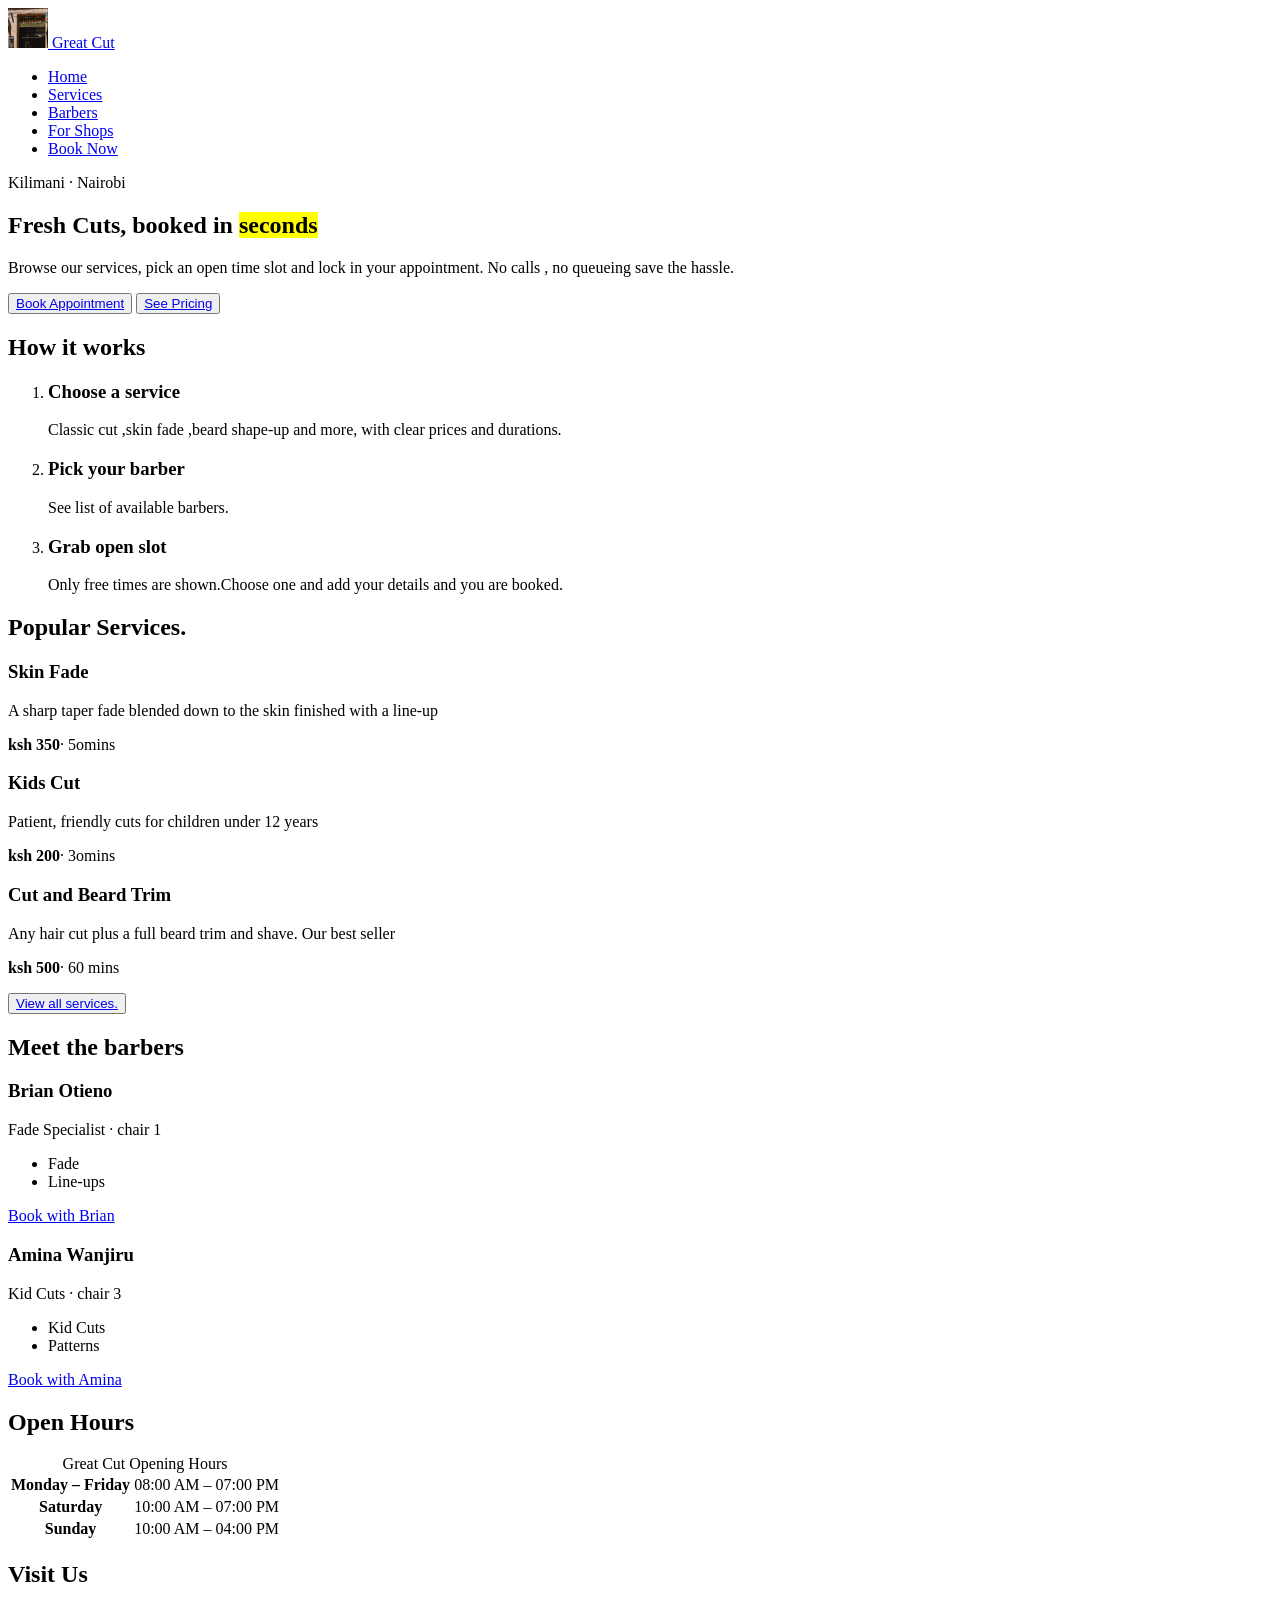
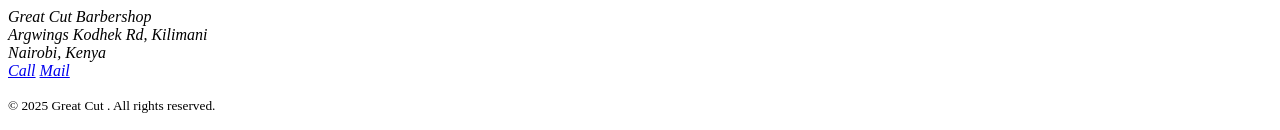
==== semantics.html @ f4845595 "Add semantic structure to html" ====
<!doctype html>
<html lang="en">
  <head>
    <meta charset="UTF-8" />
    <meta name="viewport" content="width=device-width, initial-scale=1.0" />
    <meta
      name="description"
      content="Browse barbers and services , pick an open time slot and book your haircut at Great Cut in seconds."
    />
    <title>Great Cut Babershop!</title>
  </head>
  <body>
    <!--This is a header section-->
    <header>
      <a href="index.html"
        ><img src="assets/kinyozi.jpg" alt="a logo" width="40" height="40" />
        <span>Great Cut</span></a
      >
      <nav aria-label="Main">
        <ul>
          <li><a href="index.html" aria-current="page">Home</a></li>
          <li><a href="services.html">Services</a></li>
          <li><a href="barbers.html">Barbers</a></li>
          <li><a href="darshboard.html">For Shops</a></li>
          <li><a href="books.html">Book Now</a></li>
        </ul>
      </nav>
    </header>
    <main id="main">
      <!-- Hero section -->
      <section aria-labelledby="hero-title">
        <p>Kilimani &middot; Nairobi</p>
        <h1 id="hero-title">Fresh Cuts, booked in <mark>seconds</mark></h1>
        <p>
          Browse our services, pick an open time slot and lock in your
          appointment. No calls , no queueing save the hassle.
        </p>
        <p>
          <button><a href="book.html">Book Appointment</a></button>
          <button><a href="services.html">See Pricing</a></button>
        </p>
      </section>
      <!-- How section work -->
      <section aria-labelledby="how-title">
        <h2 id="how-title">How it works</h2>
        <ol>
          <li>
            <h3>Choose a service</h3>
            <p>
              Classic cut ,skin fade ,beard shape-up and more, with clear prices
              and durations.
            </p>
          </li>
          <li>
            <h3>Pick your barber</h3>
            <p>See list of available barbers.</p>
          </li>
          <li>
            <h3>Grab open slot</h3>
            <p>
              Only free times are shown.Choose one and add your details and you
              are booked.
            </p>
          </li>
        </ol>
      </section>
      <!-- Article section -->
      <section aria-labelledby="popular-title">
        <h2 id="popular-title">Popular Services.</h2>
        <article>
          <h3>Skin Fade</h3>
          <p>
            A sharp taper fade blended down to the skin finished with a line-up
          </p>
          <p><strong>ksh 350</strong>&middot; 5omins</p>
        </article>
        <article>
          <h3>Kids Cut</h3>
          <p>Patient, friendly cuts for children under 12 years</p>
          <p><strong>ksh 200</strong>&middot; 3omins</p>
        </article>
        <article>
          <h3>Cut and Beard Trim</h3>
          <p>Any hair cut plus a full beard trim and shave. Our best seller</p>
          <p><strong>ksh 500</strong>&middot; 60 mins</p>
        </article>
        <p>
          <button>
            <a href="services.html">View all services.</a>
          </button>
        </p>
      </section>
      <section aria-labelledby="team-title">
        <h2 id="team-title">Meet the barbers</h2>
            <article id="brian">
                <h3>Brian Otieno</h3>
                <p>Fade Specialist &middot; chair 1</p>
                <ul>
                    <li>Fade</li>
                    <li>Line-ups</li>
                </ul>
                <a href="book.html">Book with Brian</a>
            </article>
            <article id="amina">
                <h3>Amina Wanjiru</h3>
                <p>Kid Cuts &middot; chair 3</p>
                <ul>
                    <li>Kid Cuts</li>
                    <li>Patterns</li>
                </ul>
                <a href="book.html">Book with Amina</a>
            </article>
      </section>
      <section aria-labelledby="hours-title">
        <h2 id="hours-title">Open Hours</h2>
        <table>
            <caption>Great Cut Opening Hours</caption>
            <tbody>
                <tr>
                   <th scope="row">Monday &ndash; Friday</th>
                   <td>
                     <time datetime="08:00">08:00 AM</time> &ndash;
                     <time datetime="19:00">07:00 PM</time>
                   </td>
                </tr>
                <tr>
                   <th scope="row">Saturday</th>
                   <td>
                     <time datetime="10:00">10:00 AM</time> &ndash;
                     <time datetime="19:00">07:00 PM</time>
                   </td>
                </tr>
                <tr>
                   <th scope="row">Sunday</th>
                   <td>
                     <time datetime="10:00">10:00 AM</time> &ndash;
                     <time datetime="16:00">04:00 PM</time>
                   </td>
                </tr>
            </tbody>
        </table>
      </section>
    </main>
    <footer>
        <section aria-labelledby="visit-title">
            <h2 id="visit-title">Visit Us</h2>
            <address>
                Great Cut Barbershop <br>
                Argwings Kodhek Rd, Kilimani <br>
                Nairobi, Kenya <br>
                <a href="tel:254797690178">Call</a>
                <a href="mailto:brajah6430@gmail.com">Mail</a>
            </address>
        </section>
        <p>
            <small>&copy; 2025 Great Cut . All rights reserved.</small>
        </p>
    </footer>
  </body>
</html>
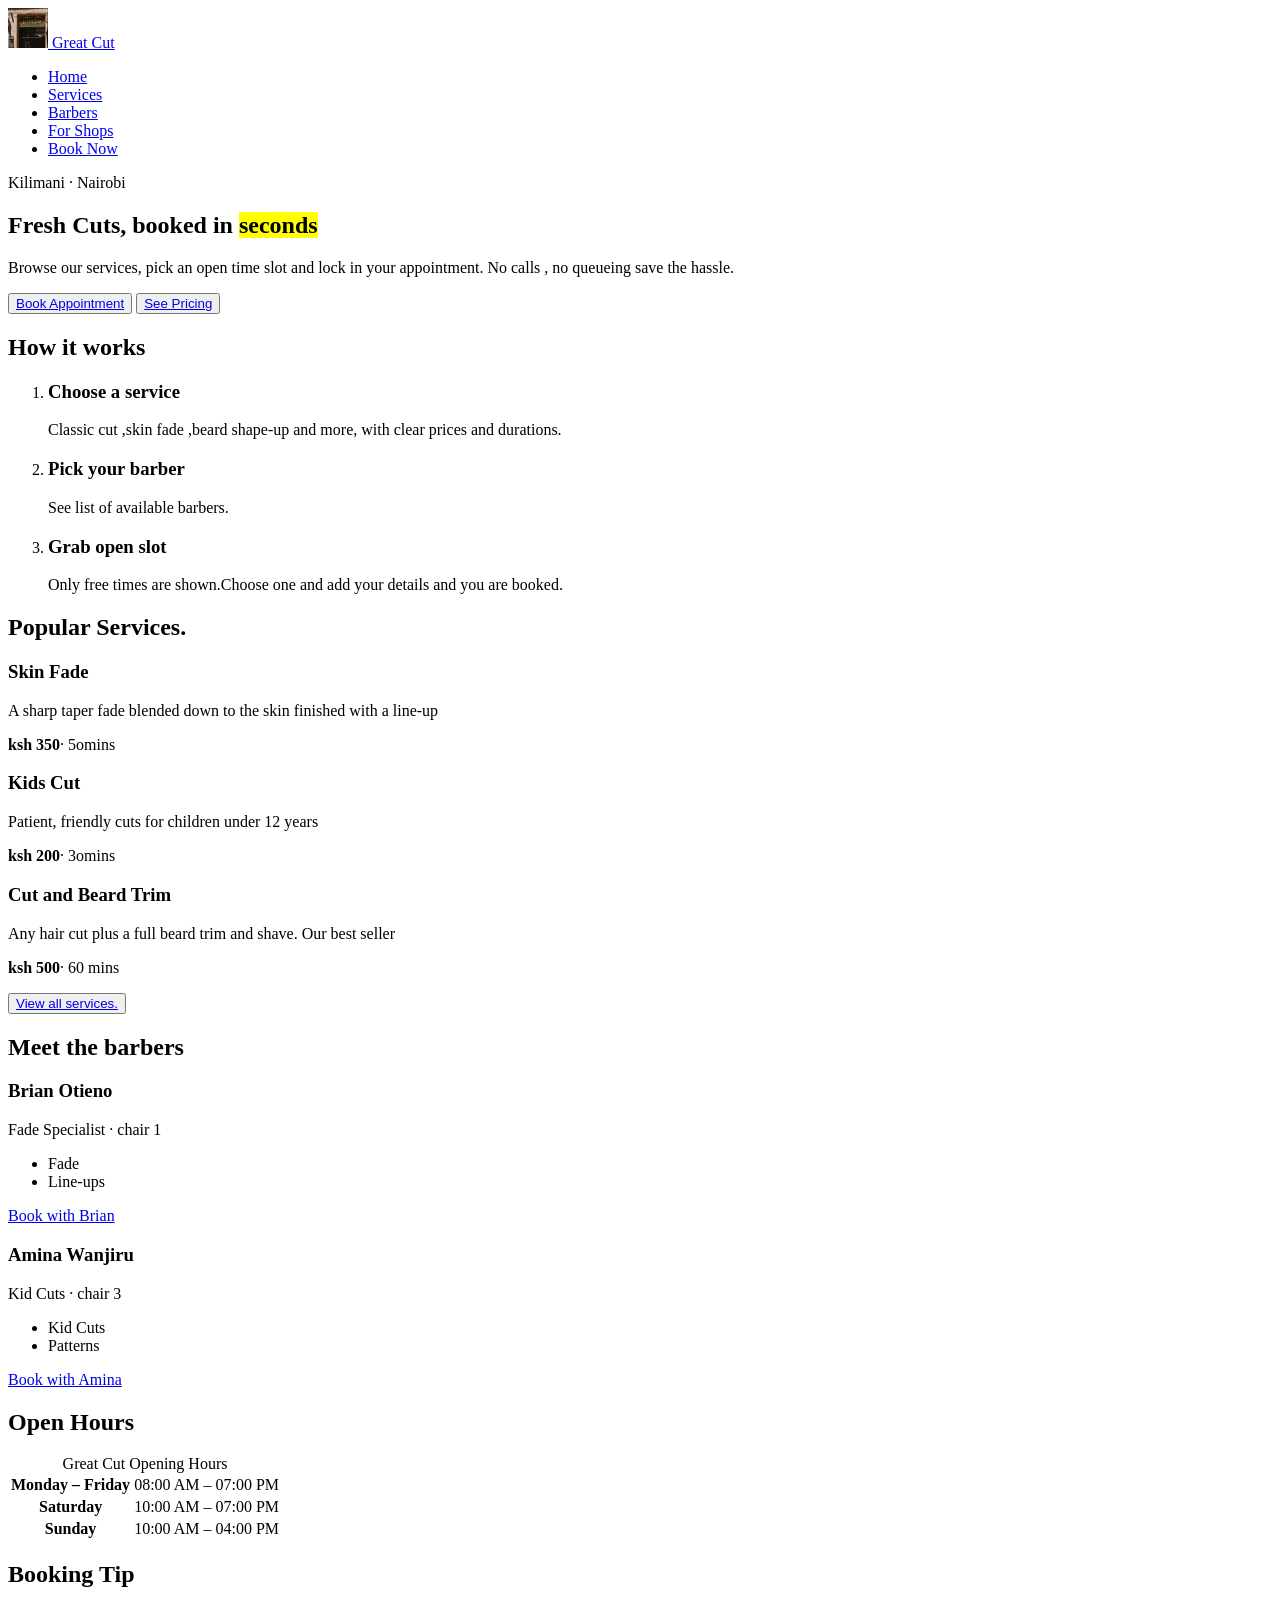
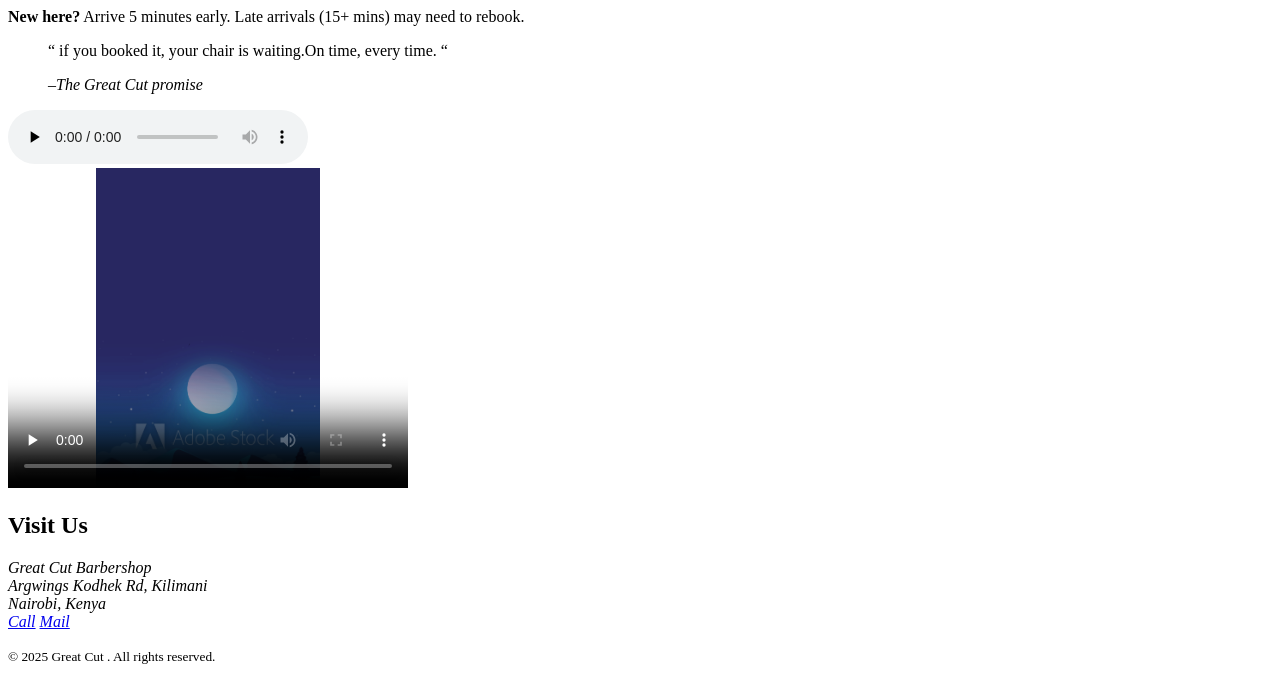
==== commit c283e0ad: "Add images, videos , inputs and book.html" ====
--- a/semantics.html
+++ b/semantics.html
@@ -140,6 +140,28 @@
             </tbody>
         </table>
       </section>
+      <aside aria-labelledby="tip-title">
+        <h2 id="tip-title">Booking Tip</h2>
+        <p>
+          <strong>New here?</strong> Arrive 5 minutes early. Late arrivals (15+ mins) may need to rebook.
+        </p>
+      </aside>
+      <blockquote>
+        <p>
+          &ldquo; if you booked it, your chair is waiting.On time, every time. &ldquo;
+        </p>
+         <footer>&ndash;<cite>The Great Cut promise</cite></footer>
+      </blockquote>
+      <section>
+        <audio controls preload="none">
+          <source src="assets/audio.mp3" type="audio/mp3">
+        </audio>
+      </section>
+      <section>
+        <video controls preload="none" poster="assets/night.png" width="400" height="320">
+          <source src="assets/video.mp4" type="video/mp4">
+        </video>
+      </section>
     </main>
     <footer>
         <section aria-labelledby="visit-title">
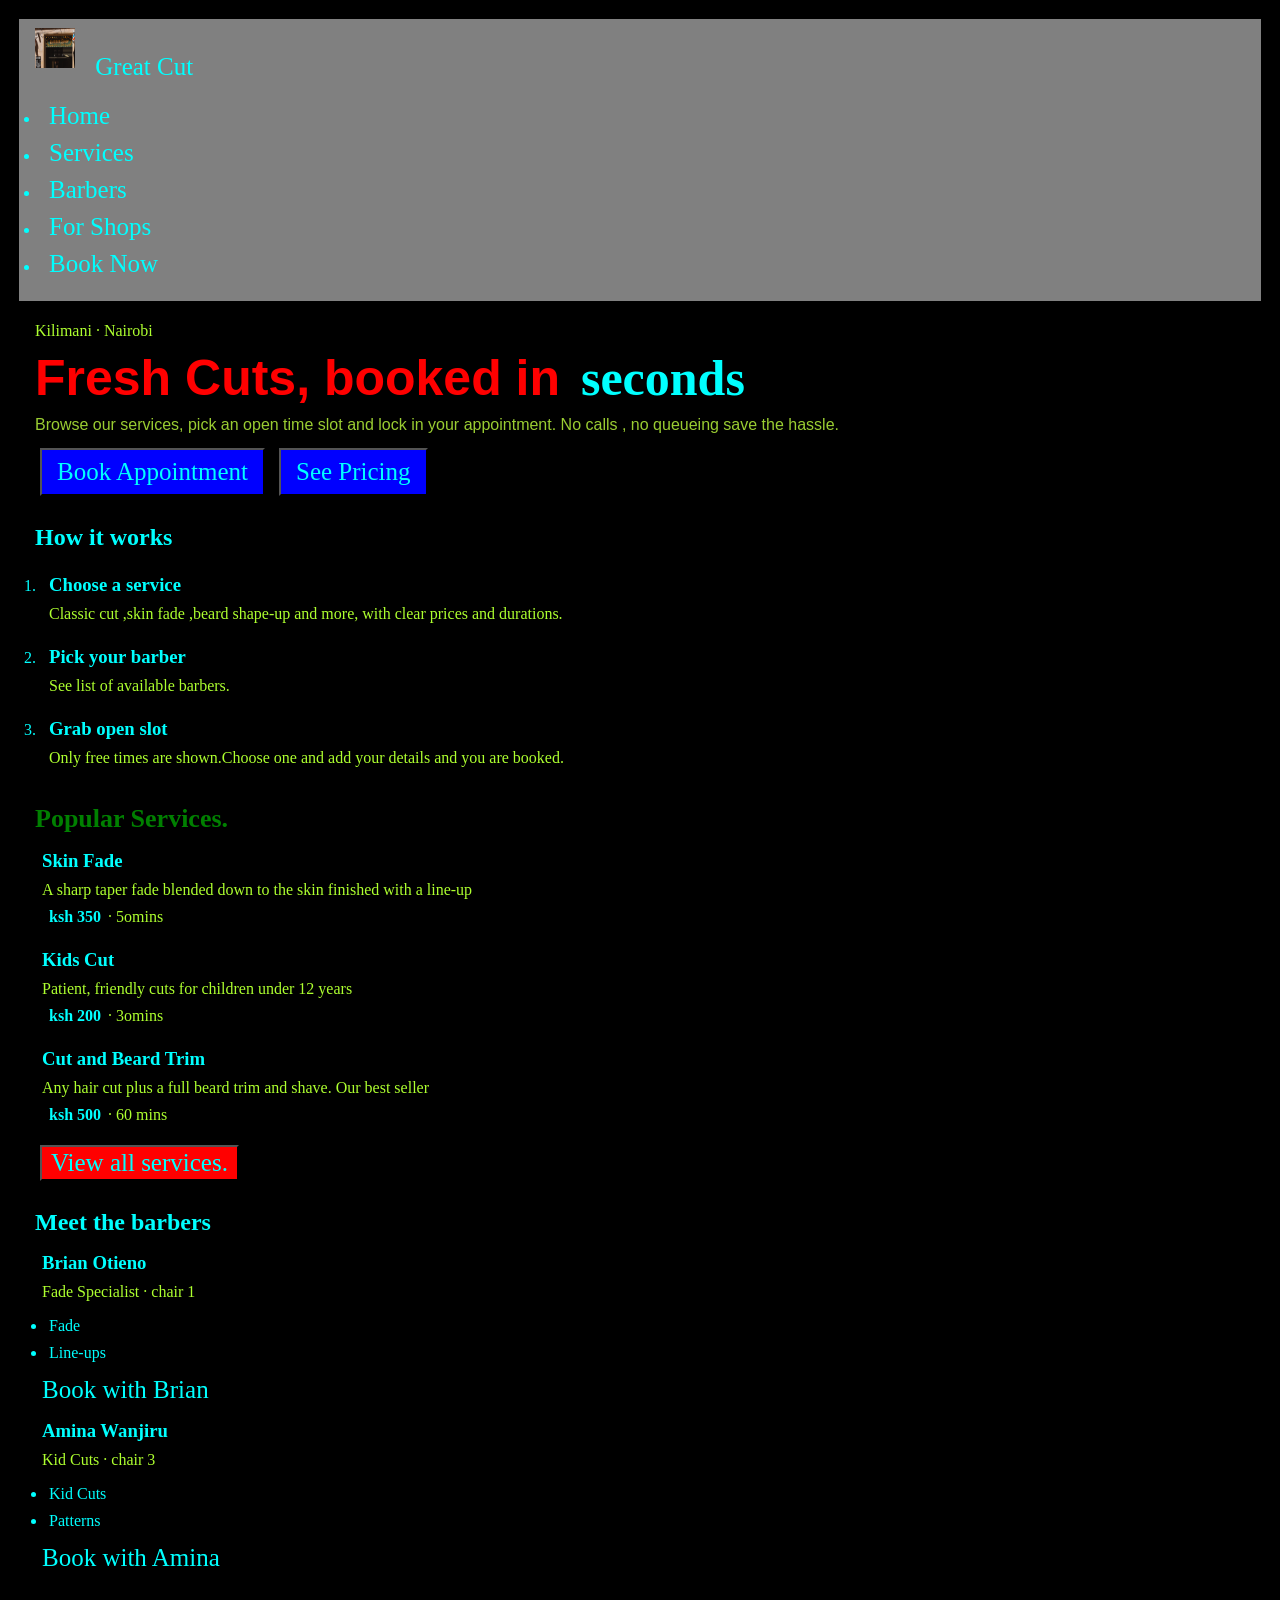
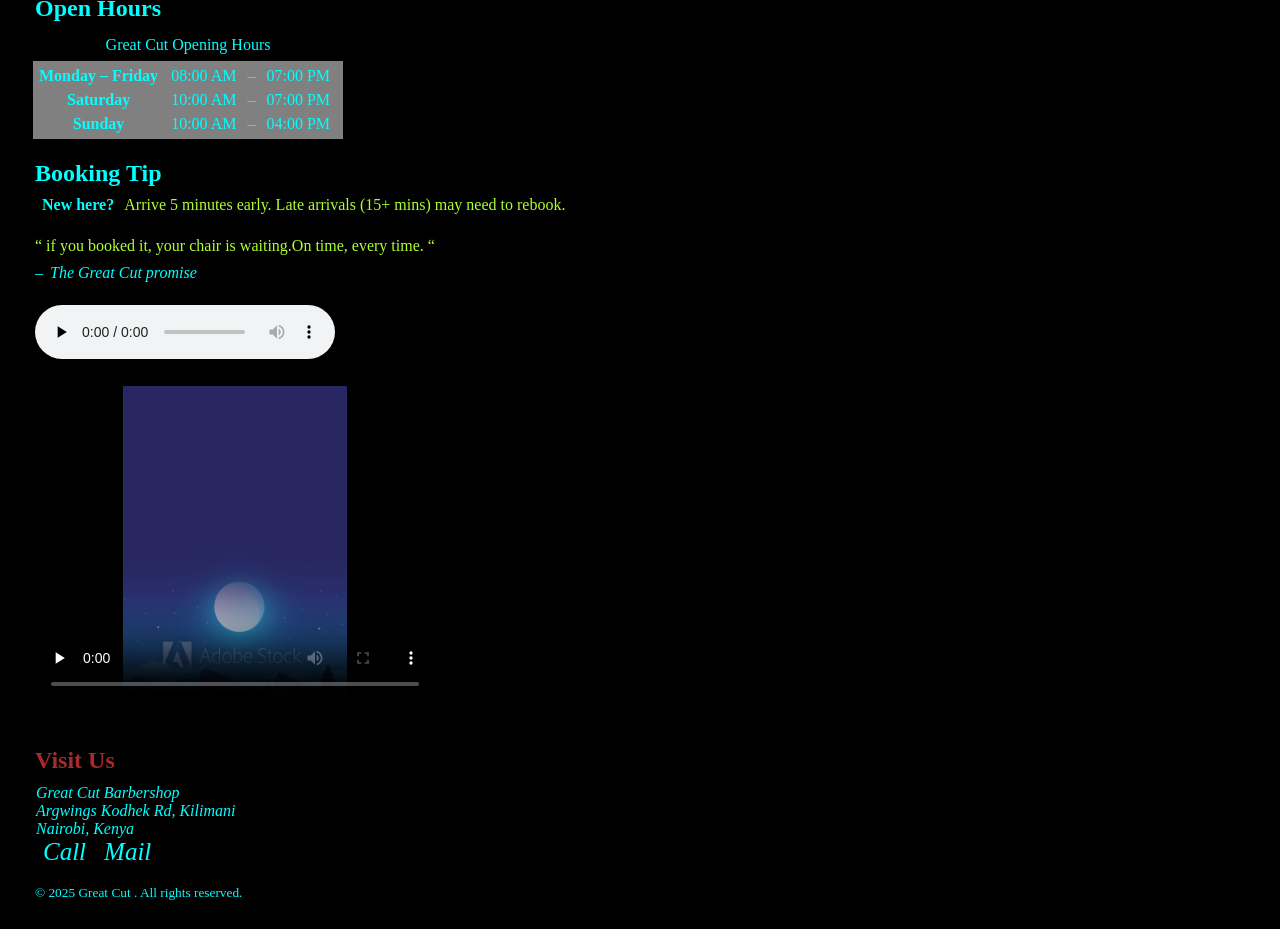
==== commit faf4219e: "add a style.css file" ====
--- a/semantics.html
+++ b/semantics.html
@@ -8,6 +8,13 @@
       content="Browse barbers and services , pick an open time slot and book your haircut at Great Cut in seconds."
     />
     <title>Great Cut Babershop!</title>
+    <link rel="stylesheet" href="style.css">
+    <!--Internal styling css-->
+    <!-- <style>
+      body{
+        background-color: white;
+      }
+    </style> -->
   </head>
   <body>
     <!--This is a header section-->
@@ -29,15 +36,16 @@
     <main id="main">
       <!-- Hero section -->
       <section aria-labelledby="hero-title">
+        <!--Inline css-->
         <p>Kilimani &middot; Nairobi</p>
-        <h1 id="hero-title">Fresh Cuts, booked in <mark>seconds</mark></h1>
-        <p>
+        <h1 id="hero-title">Fresh Cuts, booked in <mark class="hero">seconds</mark></h1>
+        <p style="color: yellowgreen; font-family: 'Segoe UI', Tahoma, Geneva, Verdana, sans-serif;">
           Browse our services, pick an open time slot and lock in your
           appointment. No calls , no queueing save the hassle.
         </p>
         <p>
-          <button><a href="book.html">Book Appointment</a></button>
-          <button><a href="services.html">See Pricing</a></button>
+          <button class="btn"><a href="book.html">Book Appointment</a></button>
+          <button class="btn"><a href="services.html">See Pricing</a></button>
         </p>
       </section>
       <!-- How section work -->
@@ -66,7 +74,7 @@
       </section>
       <!-- Article section -->
       <section aria-labelledby="popular-title">
-        <h2 id="popular-title">Popular Services.</h2>
+        <h2 id="popular-title" style="font-size: 26px; color: green;">Popular Services.</h2>
         <article>
           <h3>Skin Fade</h3>
           <p>
@@ -85,7 +93,7 @@
           <p><strong>ksh 500</strong>&middot; 60 mins</p>
         </article>
         <p>
-          <button>
+          <button style="background-color: red;">
             <a href="services.html">View all services.</a>
           </button>
         </p>
@@ -113,7 +121,7 @@
       </section>
       <section aria-labelledby="hours-title">
         <h2 id="hours-title">Open Hours</h2>
-        <table>
+        <table style="background-color: gray;">
             <caption>Great Cut Opening Hours</caption>
             <tbody>
                 <tr>
@@ -165,8 +173,8 @@
     </main>
     <footer>
         <section aria-labelledby="visit-title">
-            <h2 id="visit-title">Visit Us</h2>
-            <address>
+            <h2 id="visit-title" style="color: brown;">Visit Us</h2>
+            <address style="border:  1px solid #000;;">
                 Great Cut Barbershop <br>
                 Argwings Kodhek Rd, Kilimani <br>
                 Nairobi, Kenya <br>
--- a/style.css
+++ b/style.css
@@ -0,0 +1,43 @@
+      /*Universal selector*/
+      *{
+        padding: 2px;
+        margin: 5px;
+        font-family: 'Times New Roman', Times, serifs;
+        color: aqua;
+      }
+      /*Element Selector*/
+      body{
+        background-color: black;
+        color: white;
+      }
+      header{
+        background-color: gray;
+      }
+      h1{
+        color: blue;
+        font-size: 26px;
+        font-family: 'Lucida Sans', 'Lucida Sans Regular', 'Lucida Grande', 'Lucida Sans Unicode', Geneva, Verdana, sans-serif;
+      }
+      p{
+        color: greenyellow;
+      }
+      /*Class Selector*/
+
+      .btn{
+        color: antiquewhite;
+        background-color: blue;
+        padding: 8px;
+      }
+      /*id selector*/
+      #hero-title {
+        color: red;
+        font-size: 50px;
+      }
+      .hero {
+        background: none;
+      }
+      /*attribute selector*/
+      a[href]{
+        font-size: 25px;
+        text-decoration: none;
+      }
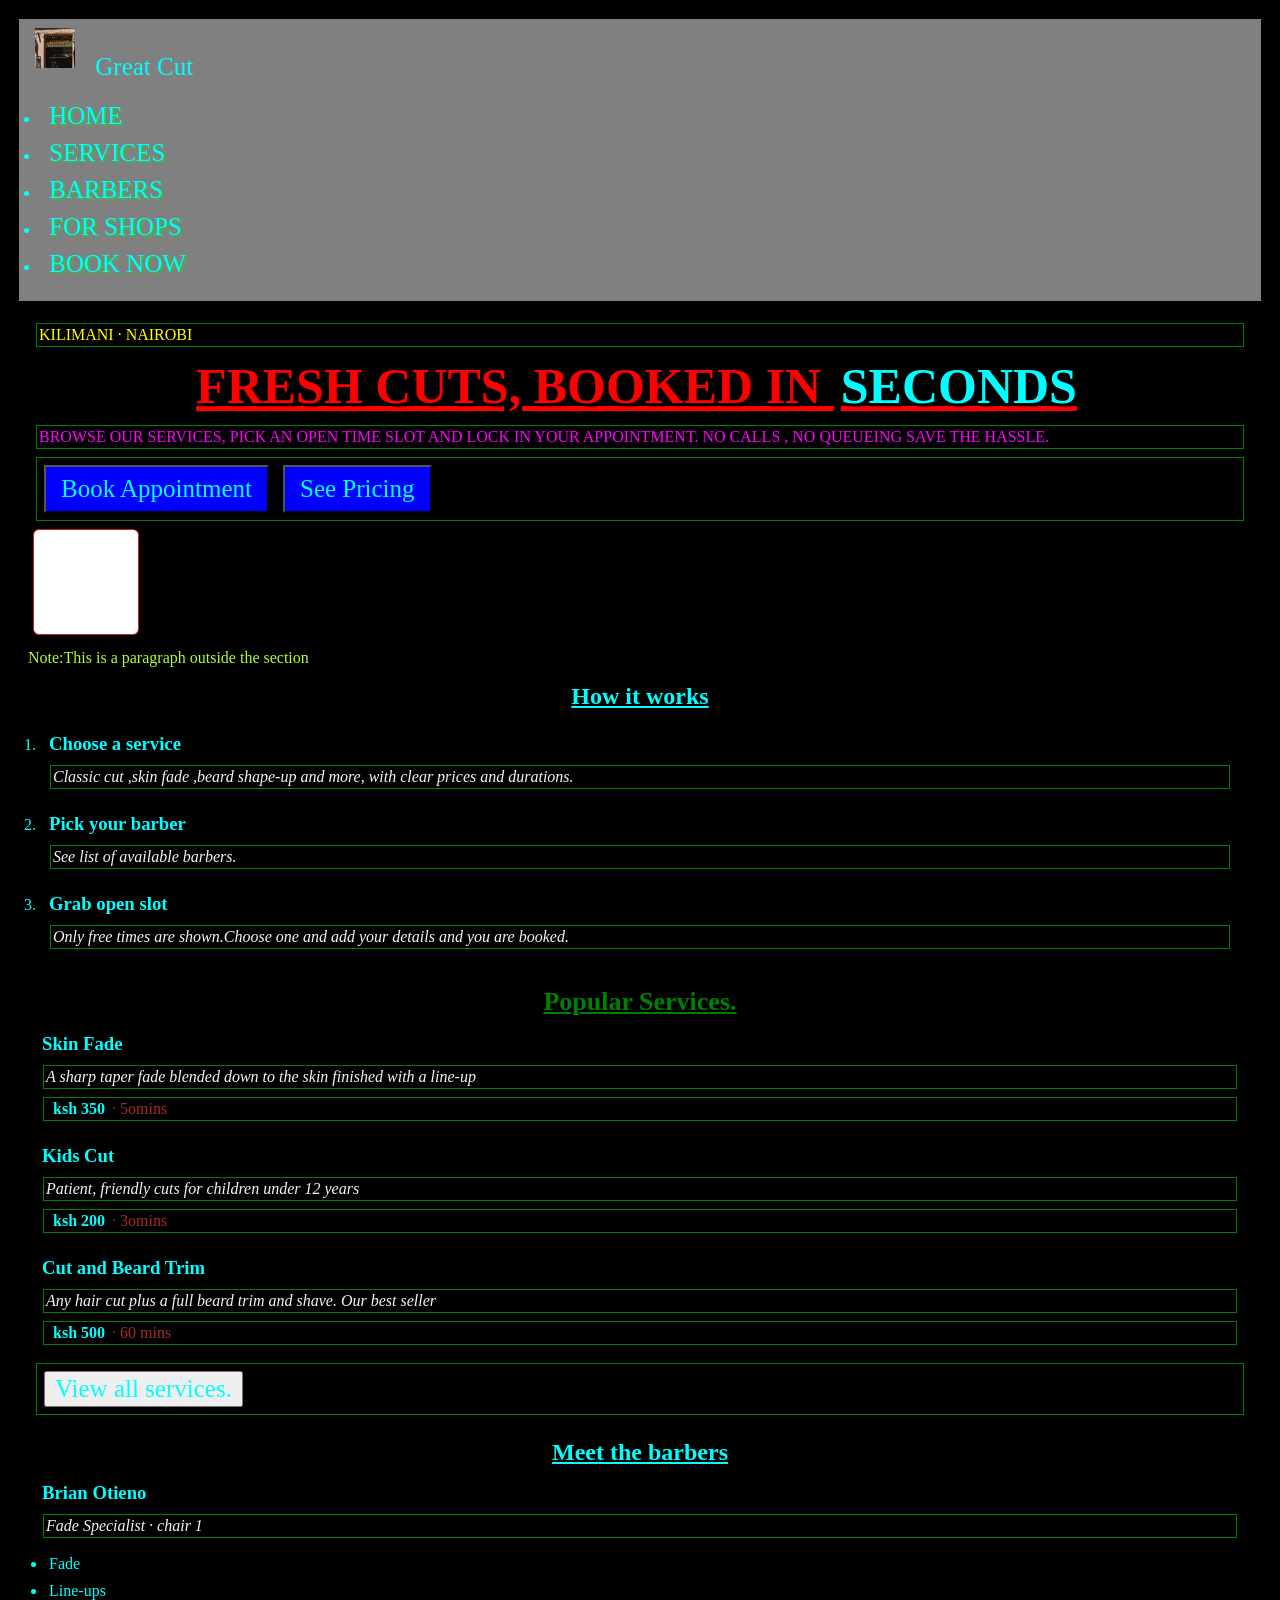
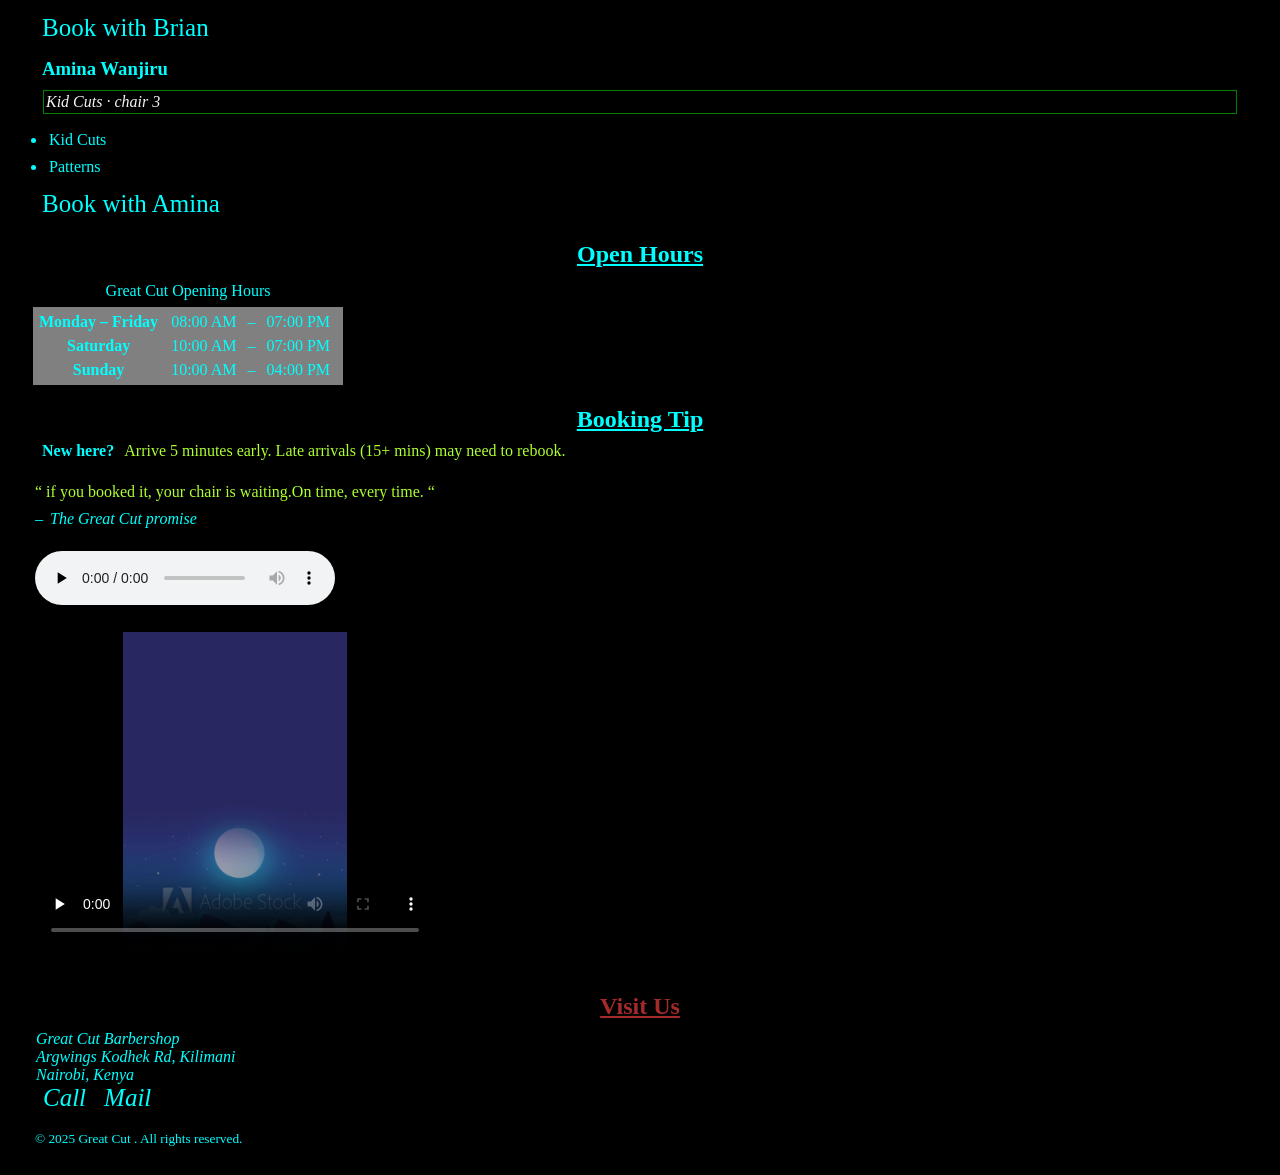
==== commit fd82718f: "add an units.html and a background color style" ====
--- a/semantics.html
+++ b/semantics.html
@@ -39,7 +39,7 @@
         <!--Inline css-->
         <p>Kilimani &middot; Nairobi</p>
         <h1 id="hero-title">Fresh Cuts, booked in <mark class="hero">seconds</mark></h1>
-        <p style="color: yellowgreen; font-family: 'Segoe UI', Tahoma, Geneva, Verdana, sans-serif;">
+        <p >
           Browse our services, pick an open time slot and lock in your
           appointment. No calls , no queueing save the hassle.
         </p>
@@ -47,8 +47,12 @@
           <button class="btn"><a href="book.html">Book Appointment</a></button>
           <button class="btn"><a href="services.html">See Pricing</a></button>
         </p>
+        <div class="box">
+          
+        </div>
       </section>
       <!-- How section work -->
+       <p class="para">This is a paragraph outside the section</p>
       <section aria-labelledby="how-title">
         <h2 id="how-title">How it works</h2>
         <ol>
@@ -93,7 +97,7 @@
           <p><strong>ksh 500</strong>&middot; 60 mins</p>
         </article>
         <p>
-          <button style="background-color: red;">
+          <button>
             <a href="services.html">View all services.</a>
           </button>
         </p>
--- a/style.css
+++ b/style.css
@@ -16,13 +16,16 @@
       h1{
         color: blue;
         font-size: 26px;
-        font-family: 'Lucida Sans', 'Lucida Sans Regular', 'Lucida Grande', 'Lucida Sans Unicode', Geneva, Verdana, sans-serif;
+        text-transform: uppercase;
+        text-shadow: 3px 3px 2px black;
       }
       p{
         color: greenyellow;
       }
       /*Class Selector*/
-
+      .hero {
+        background: none;
+      }
       .btn{
         color: antiquewhite;
         background-color: blue;
@@ -33,11 +36,104 @@
         color: red;
         font-size: 50px;
       }
-      .hero {
-        background: none;
-      }
+     
       /*attribute selector*/
       a[href]{
         font-size: 25px;
         text-decoration: none;
       }
+
+      section p {
+          margin: 8px;
+          color: brown;
+          border: 1px solid green;
+
+      }
+      /*child selector*/
+      section > p {
+        text-transform: uppercase;
+        color: yellow;
+      }
+      /*adjacent sibling selector*/
+      h3 + p {
+        color: whitesmoke;
+        font-style: italic;
+      }
+      /*general sibling selector*/
+      h1 ~ p {
+        color: magenta;
+      }
+      /*Group se;ector*/
+      h1, h2 {
+          text-decoration: underline;
+          text-align: center;
+      }
+      /*pseudo selectors*/
+      button:hover{
+        background-color: red;
+        cursor: pointer;
+      }
+      /*pseudo element selector*/
+      .para::before{
+        content: "Note:";
+      }
+      .zindua::after{
+        content: "Learn with us";
+        color: rgb(150, 150, 10);
+      }
+      .search::before{
+        content: "Google:";
+        color: blueviolet;
+      }
+
+      .unit-mm{
+        font-size: 5mm;
+      }
+      .unit-cm{
+        font-size: 5cm;
+      }
+      .unit-inch{
+        font-size: 5in;
+      }
+      .unit-quarter{
+        font-size: 5Q;  
+      }
+      .unit-pixel{
+        font-size: 5px;
+      }
+      .unit-em{
+        font-size: 5em;
+      }
+      .unit-rem{
+        font-size: 5rem;
+      }
+      .unit-vw{
+        font-size: 5vw;
+      }
+      .unit-vh{
+        font-size: 5vh;  
+      }
+      .unit-percent{
+        font-size: 5%;
+      }
+      ul li a{
+        text-transform:uppercase;
+        text-shadow: 2px 2px  1px hsl(120, 48%, 49%);
+      }
+      .box{
+        width: 100px;
+        height: 100px;
+        border: 1px solid #c12121;
+        border-radius: 6px;
+        background-color: #fff;
+        animation: changeColor 3s infinite;
+
+      }
+      @keyframes changeColor {
+          from{
+            background-color: rgb(180, 109, 109);
+          }        
+          to{
+            background-color: #55965f;
+          }
+      }
